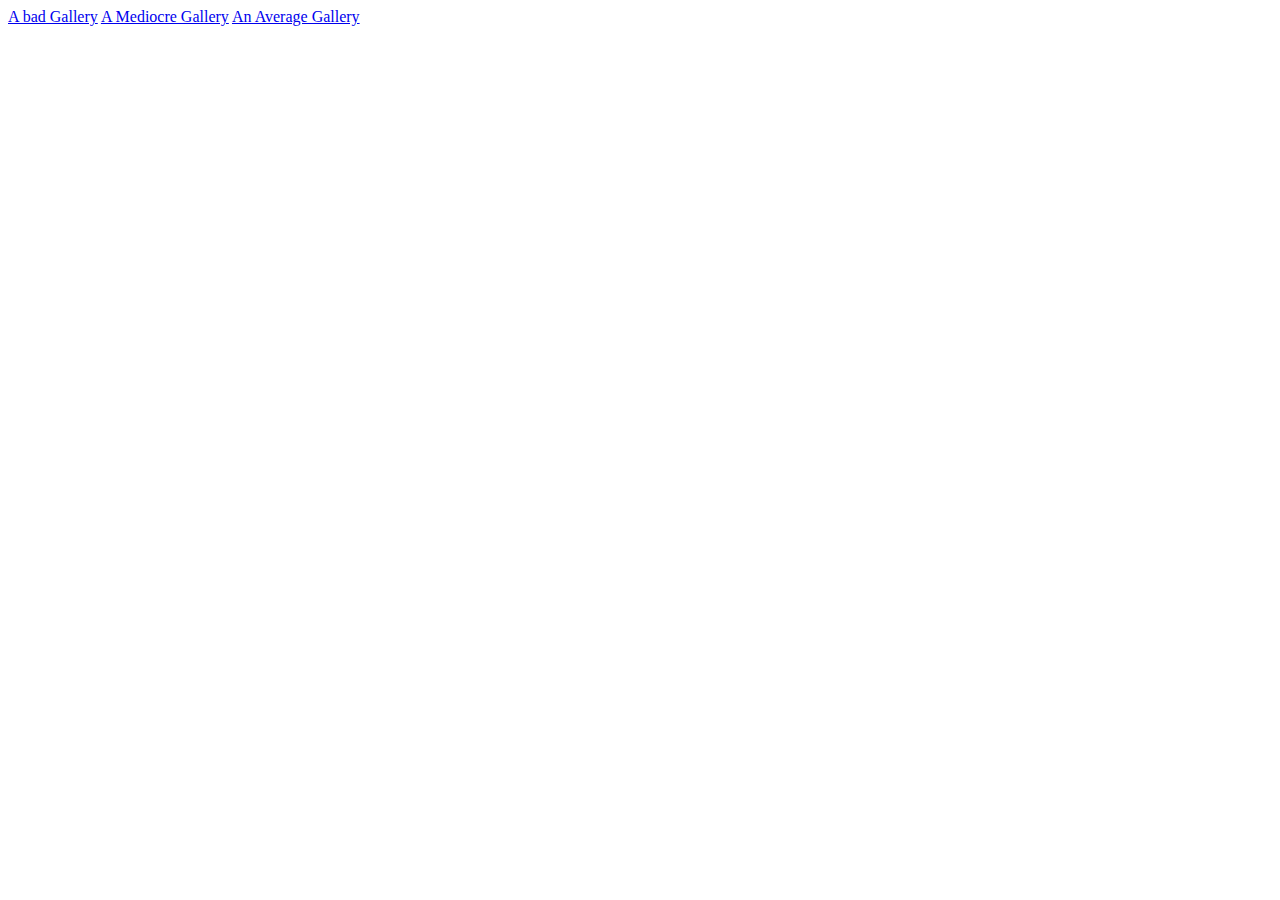
==== Index.html @ 5923756b "teste" ====
<!DOCTYPE html>
<html lang="en">
<head>
    <meta charset="UTF-8">
    <meta name="viewport" content="width=device-width, initial-scale=1.0">
    <title>Document</title>
</head>
<body>
    <a href="Alpha build/Index.html"> A bad Gallery</a>
    <a href="Beta build/Index.html"> A Mediocre Gallery</a>
    <a href="Gamma build/Index.html"> An Average Gallery</a>
</body>
</html>
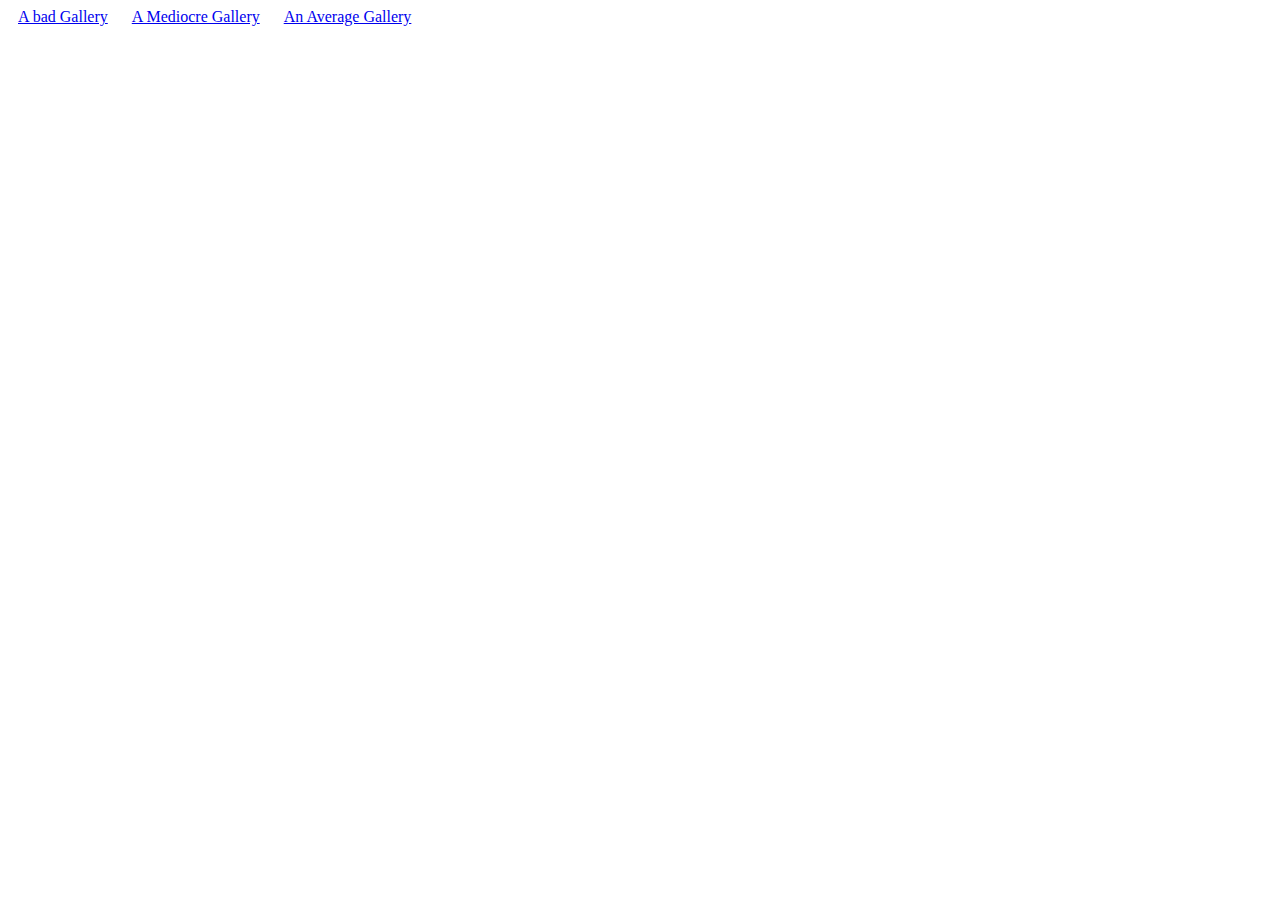
==== commit 3c7b5114: "s" ====
--- a/Index.html
+++ b/Index.html
@@ -4,6 +4,7 @@
     <meta charset="UTF-8">
     <meta name="viewport" content="width=device-width, initial-scale=1.0">
     <title>Document</title>
+    <link rel="stylesheet" href="stylegood.css">
 </head>
 <body>
     <a href="Alpha build/Index.html"> A bad Gallery</a>
--- a/stylegood.css
+++ b/stylegood.css
@@ -0,0 +1,3 @@
+a{
+    margin: 10px ;
+}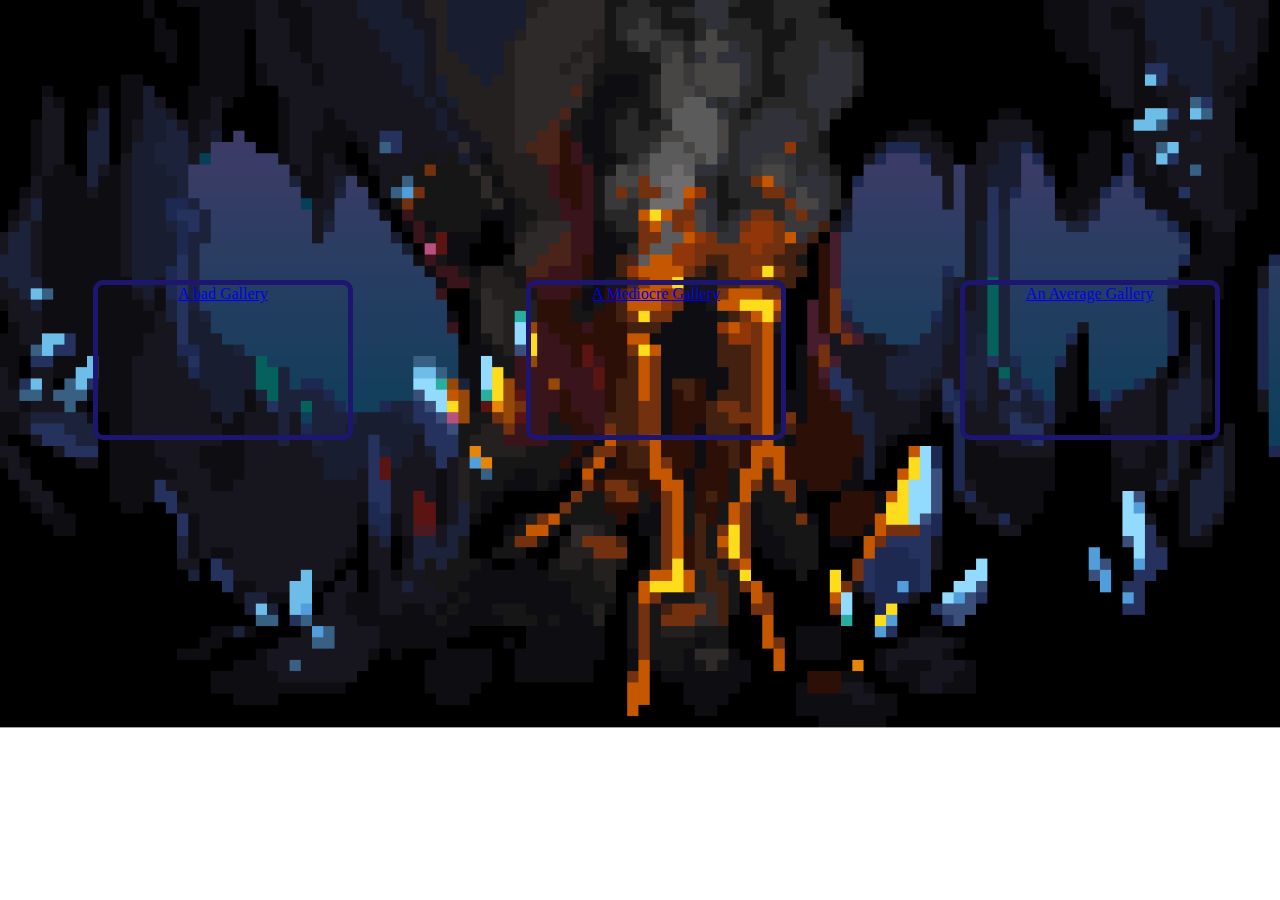
==== commit 563ef82d: "Yep" ====
--- a/Index.html
+++ b/Index.html
@@ -7,8 +7,8 @@
     <link rel="stylesheet" href="stylegood.css">
 </head>
 <body>
-    <a href="Alpha build/Index.html"> A bad Gallery</a>
-    <a href="Beta build/Index.html"> A Mediocre Gallery</a>
-    <a href="Gamma build/Index.html"> An Average Gallery</a>
+    <div id="bad"><a href="Alpha build/Index.html"> A bad Gallery</a></div>
+    <div><a href="Beta build/Index.html"> A Mediocre Gallery</a></div>
+    <div><a href="Gamma build/Index.html"> An Average Gallery</a></div>
 </body>
 </html>--- a/stylegood.css
+++ b/stylegood.css
@@ -1,3 +1,24 @@
 a{
-    margin: 10px ;
+    margin-top: 100px;
+}
+body{
+    background-image: url(imagem_2023-10-09_104247223_scaled_6x_pngcrushed.png);
+    background-size: 102%;
+    background-repeat: no-repeat; 
+    background-position: -20px -10px; 
+    margin: 0;
+    display: grid;
+    grid-template-columns: repeat(3, 1fr);
+    grid-template-rows: 1fr;
+    gap: 20px;
+}
+div{
+    height: 150px;
+    width: 250px;
+    border-radius: 10px;
+    border: 5px rgb(28, 22, 113) solid;
+    position: relative;
+    top: 175%;
+    left: 22.5%;
+    text-align: center;
 }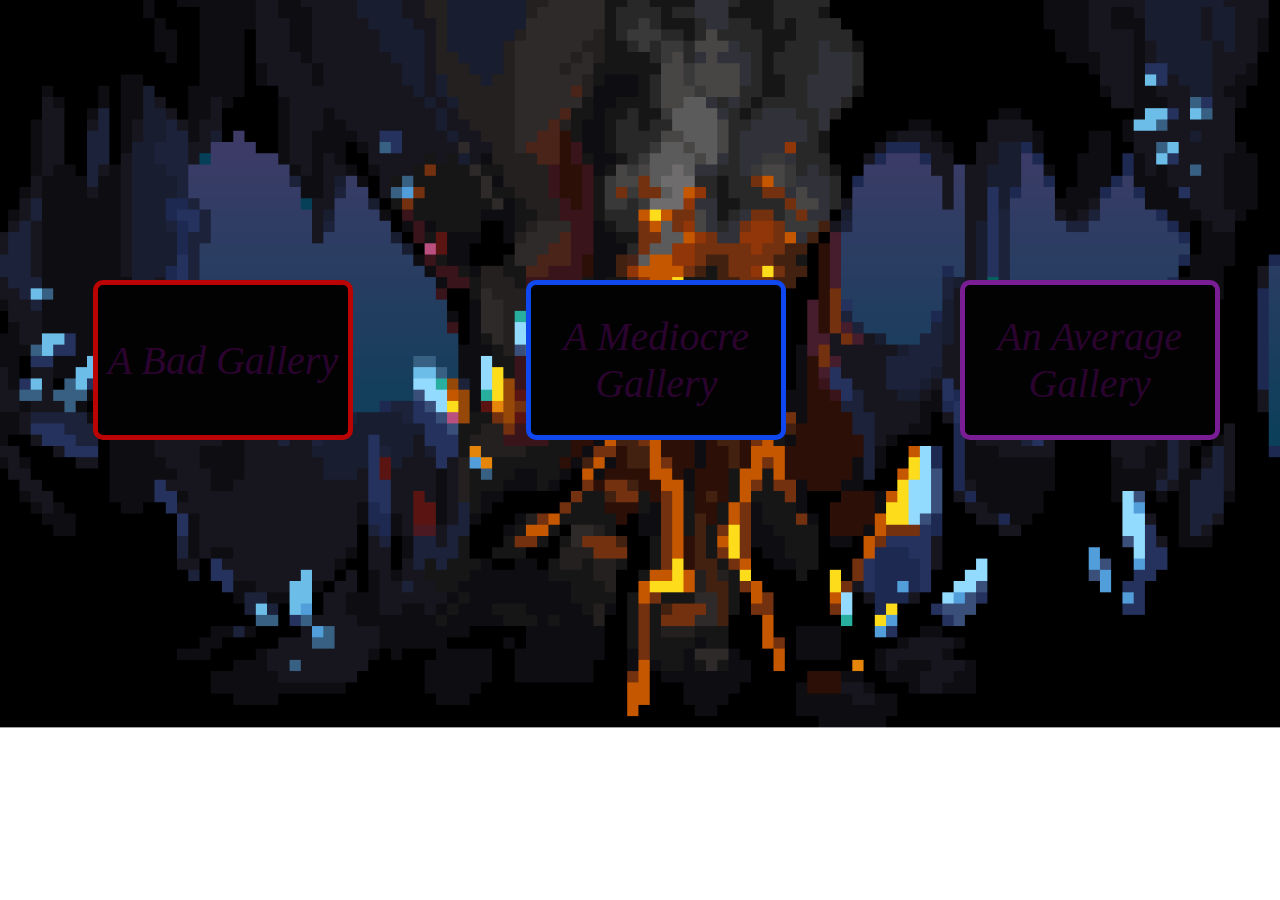
==== commit 5d292477: "text bunito" ====
--- a/Index.html
+++ b/Index.html
@@ -7,8 +7,8 @@
     <link rel="stylesheet" href="stylegood.css">
 </head>
 <body>
-    <div id="bad"><a href="Alpha build/Index.html"> A bad Gallery</a></div>
-    <div><a href="Beta build/Index.html"> A Mediocre Gallery</a></div>
-    <div><a href="Gamma build/Index.html"> An Average Gallery</a></div>
+    <div id="bad"><a href="Alpha build/Index.html"> <span>A</span> <span>Bad</span> <span>Gallery</span></a></div>
+    <div id="mediocre"><a href="Beta build/Index.html"> <span>A</span> <span>Mediocre</span> <span>Gallery</span></a></div>
+    <div id="average"><a href="Gamma build/Index.html"> <span>An</span> <span>Average</span> <span>Gallery</span></a></div>
 </body>
 </html>--- a/stylegood.css
+++ b/stylegood.css
@@ -1,5 +1,15 @@
-a{
-    margin-top: 100px;
+:root {
+    --color30336b: #bb1919;
+    --colorReder: #d80606;
+    --colorHollowpurple:#8a00b4;
+    --colorHollowerpurple:rgb(195, 0, 255)b4;
+    --colorGrey:rgb(87,87,87);
+    --colorSacrebleueu: #092b92;
+    --colorSacrecyanu: #1344d4;
+}
+@font-face {
+    font-family: fafas;
+    src: url(Ubuntu-Bold.ttf);
 }
 body{
     background-image: url(imagem_2023-10-09_104247223_scaled_6x_pngcrushed.png);
@@ -12,13 +22,125 @@
     grid-template-rows: 1fr;
     gap: 20px;
 }
+#bad  span {
+    animation-name: luz;
+    animation-duration: 2.5s;
+    animation-timing-function: ease-in-out;
+    animation-iteration-count: infinite;
+
+
+}
+#mediocre span{
+    animation-name: luz2;
+    animation-duration: 2.5s;
+    animation-timing-function: ease-in-out;
+    animation-iteration-count: infinite;
+
+}
+#average span{
+    animation-name: luz3;
+    animation-duration: 2.5s;
+    animation-timing-function: ease-in-out;
+    animation-iteration-count: infinite;
+}
+span:nth-of-type(2) {
+    animation-delay: 0.25s;
+
+}
+
+span:nth-of-type(3) {
+    animation-delay: 0.50s;
+
+}
+
+@keyframes luz {
+    0%,100% {
+        color: rgb(255, 255, 255);
+        text-shadow: 0 0 15px var(--color30336b),
+            0 0 55px var(--color30336b),
+            0 0 105px var(--color30336b);
+    }
+    30%,70%{
+        color: rgb(255, 255, 255);
+        text-shadow: 0 0 15px var(--colorReder),
+            0 0 55px var(--colorReder),
+            0 0 105px var(--colorReder);
+    }
+    50% {
+        color: var(--colorGrey);
+        text-shadow: none;
+    }    
+}
+
+@keyframes luz2 {
+    0%,100% {
+        color: rgb(255, 255, 255);
+        text-shadow: 0 0 15px var(--colorSacrebleueu),
+            0 0 55px var(--colorSacrebleueu),
+            0 0 105px var(--colorSacrebleueu);
+    }
+    30%,70%{
+        color: rgb(255, 255, 255);
+        text-shadow: 0 0 15px var(--colorSacrecyanu),
+            0 0 55px var(--colorSacrecyanu),
+            0 0 105px var(--colorSacrecyanu);
+    }
+    50% {
+        color: var(--colorGrey);
+        text-shadow: none;
+    }
+}
+
+@keyframes luz3 {
+    0%,100% {
+        color: rgb(255, 255, 255);
+        text-shadow: 0 0 15px var(--colorHollowpurple),
+            0 0 55px var(--colorHollowpurple),
+            0 0 105px var(--colorHollowpurple);
+    }
+    30%,70%{
+        color: rgb(255, 255, 255);
+        text-shadow: 0 0 15px var(--colorHollowerpurple),
+            0 0 55px var(--colorHollowerpurple),
+            0 0 105px var(--colorHollowerpurple);
+    }
+    50% {
+        color: var(--colorGrey);
+        text-shadow: none;
+    }
+}
+
 div{
     height: 150px;
     width: 250px;
     border-radius: 10px;
-    border: 5px rgb(28, 22, 113) solid;
+    border: 5px rgb(0, 34, 82) solid;
     position: relative;
     top: 175%;
     left: 22.5%;
     text-align: center;
-}+    background-color: #020202;
+    display: flex;
+    align-items: center;
+    justify-content: center;
+    font-family: fafas;
+}
+div:hover{
+    animation: slide 10s linear;
+}
+a{
+
+    text-decoration: none;
+    font-style: italic;
+    color: #2a042f;
+    font-size: 40px;
+}
+#bad{
+    border-color: #ba0303;
+}
+#mediocre{
+    border-color: #1048f0;
+}
+#average{
+    border-color: #781d94;
+}
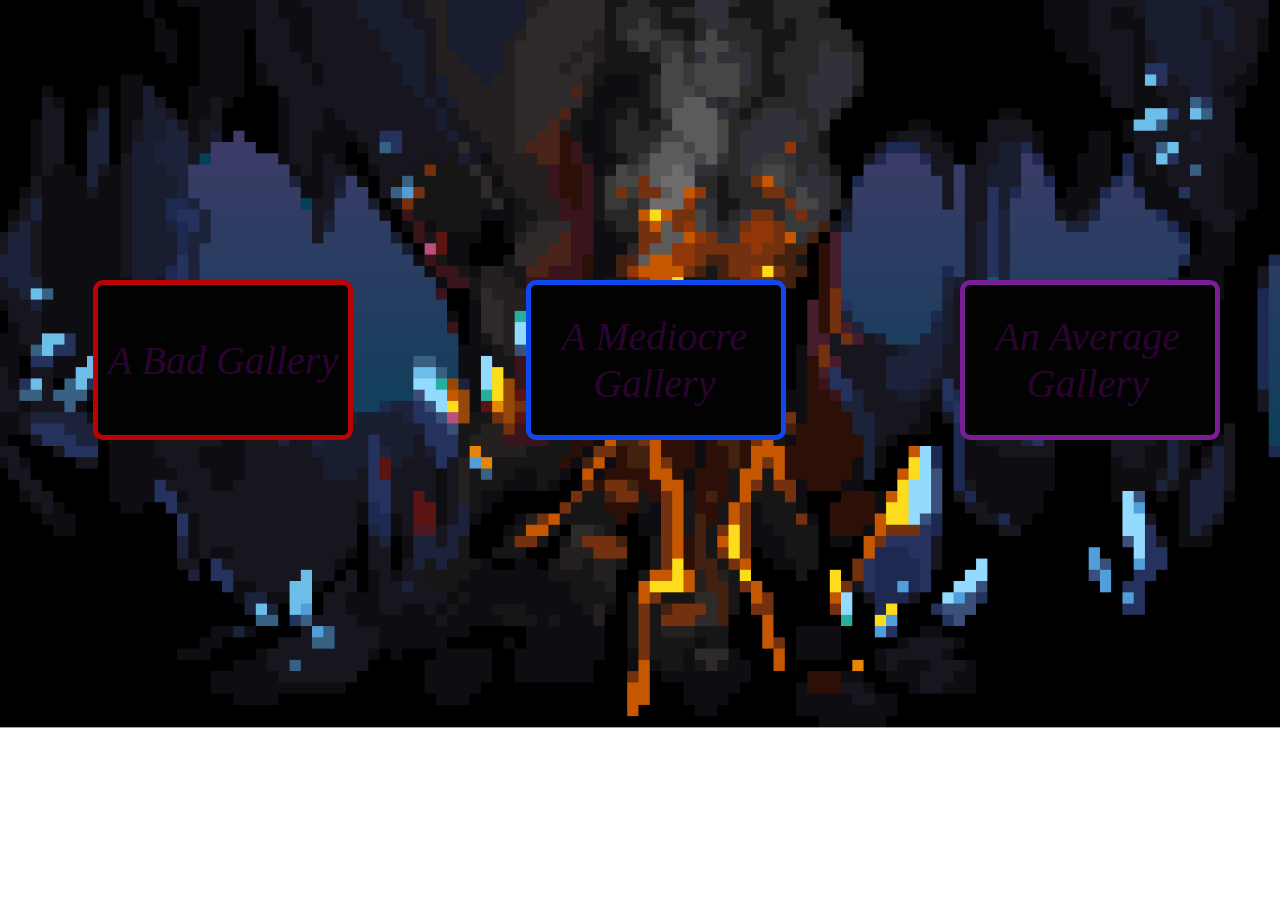
==== commit e3d6f3d6: "Hello" ====
--- a/Index.html
+++ b/Index.html
@@ -7,8 +7,9 @@
     <link rel="stylesheet" href="stylegood.css">
 </head>
 <body>
-    <div id="bad"><a href="Alpha build/Index.html"> <span>A</span> <span>Bad</span> <span>Gallery</span></a></div>
-    <div id="mediocre"><a href="Beta build/Index.html"> <span>A</span> <span>Mediocre</span> <span>Gallery</span></a></div>
-    <div id="average"><a href="Gamma build/Index.html"> <span>An</span> <span>Average</span> <span>Gallery</span></a></div>
+    <div id="bad"><div class="Cool"></div> <a href="Alpha build/Index.html"> <span>A</span> <span>Bad</span> <span>Gallery</span></a></div>
+    <div id="mediocre"><div class="Cool"></div> <a href="Beta build/Index.html"> <span>A</span> <span>Mediocre</span> <span>Gallery</span></a></div>
+    <div id="average"><div class="Cool"></div> <a href="Gamma build/Index.html"> <span>An</span> <span>Average</span> <span>Gallery</span></a></div>
+
 </body>
 </html>--- a/stylegood.css
+++ b/stylegood.css
@@ -124,16 +124,33 @@
     align-items: center;
     justify-content: center;
     font-family: fafas;
+    overflow: hidden; 
+    transition: linear 0.5s transform;
 }
-div:hover{
-    animation: slide 10s linear;
+div:hover .Cool{
+    transform: translateX(400px) translateY(75px) rotate(45deg);
+
 }
+.Cool{
+    height: 300px;
+    width: 20px;
+    transform: rotate(45deg);
+    position: relative;
+    top: 0;
+    left: 0;
+    border: none;
+    border-radius: 0;
+    background-color: white;
+    translate: -60px -50px;
+}
+
 a{
 
     text-decoration: none;
     font-style: italic;
     color: #2a042f;
     font-size: 40px;
+    margin-left:-20px ;
 }
 #bad{
     border-color: #ba0303;
